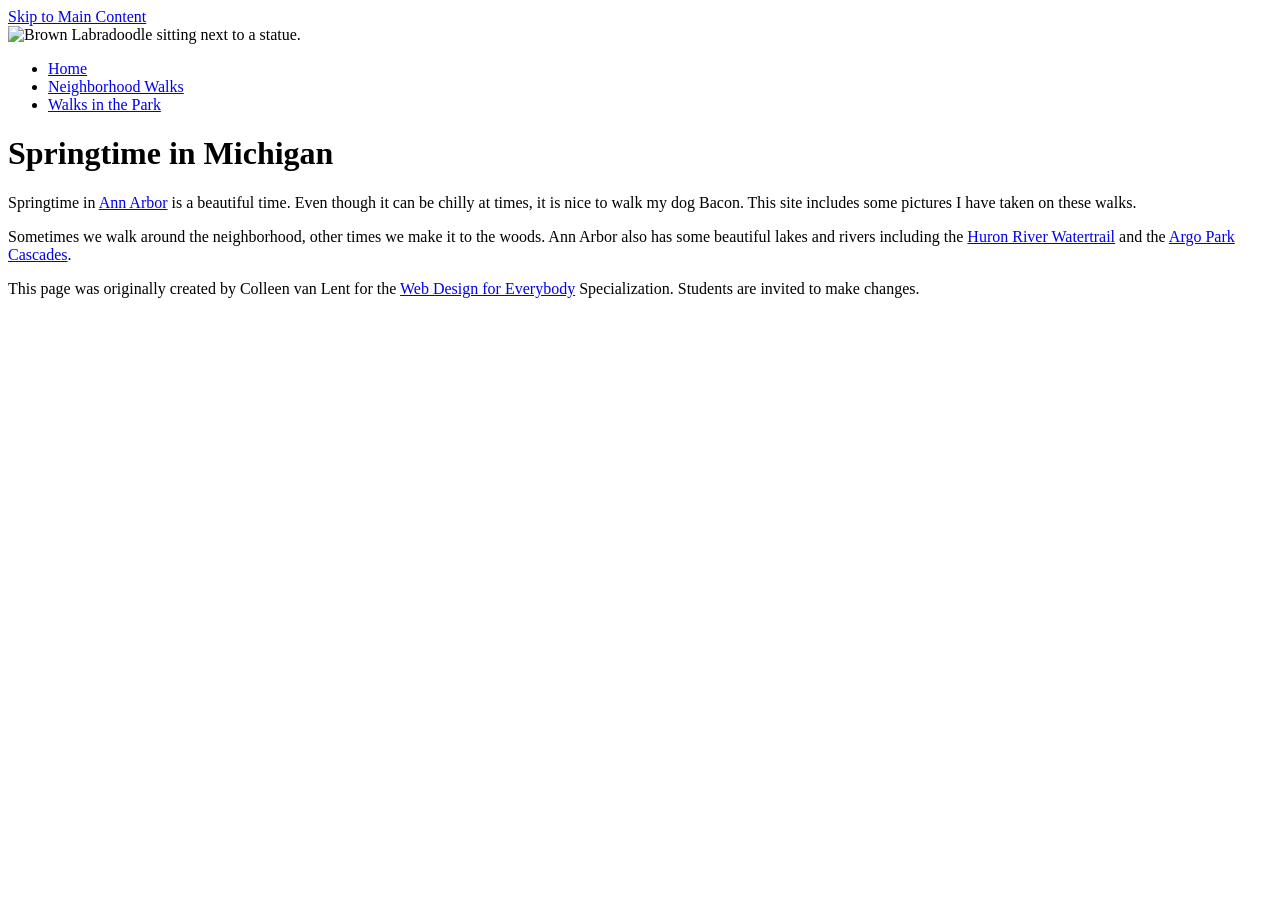
==== CSS-week1-HW1/index.html @ 01af492a "Add files via upload" ====
<!DOCTYPE html>
<html lang="en">

<head>
  <meta charset="utf-8">
  <meta name="viewport" content="width=device-width">
  <title>Springtime In Michigan</title>
  <link rel="stylesheet" href="css/style.css">
</head>

<body>
  <a href="#main">Skip to Main Content</a>

  <header>
    <nav>
      <img src="images/BaconGallupPark.jpg" width="200" alt="Brown Labradoodle sitting next to a statue.">
      <ul>
        <li><a href="index.html">Home</a></li>
        <li><a href="neighborhood.html">Neighborhood Walks</a></li>
        <li><a href="parks.html">Walks in the Park</a></li>
      </ul>
    </nav>
    <h1>Springtime in Michigan</h1>
  </header>

  <main id="main">
    <p>Springtime in <a href="https://www.michigan.org/city/ann-arbor">Ann Arbor</a> is a beautiful time. Even though
      it can be chilly at times, it is nice to walk my dog Bacon. This site includes some pictures I have taken on
      these walks. </p>

    <p>Sometimes we walk around the neighborhood, other times we make it to the woods. Ann Arbor also has some
      beautiful lakes and rivers including the <a
        href="https://www.annarbor.org/things-to-do/recreation-outdoors/huron-river/">Huron River Watertrail</a> and
      the <a href="https://www.a2gov.org/departments/Parks-Recreation/parks-places/argo/pages/default.aspx">Argo Park
        Cascades</a>.</p>
  </main>

  <footer>
    <p>This page was originally created by Colleen van Lent for the <a
        href="https://www.coursera.org/specializations/web-design"> Web Design for Everybody</a> Specialization.
      Students are invited to make changes.</p>
  </footer>

</body>
</html>
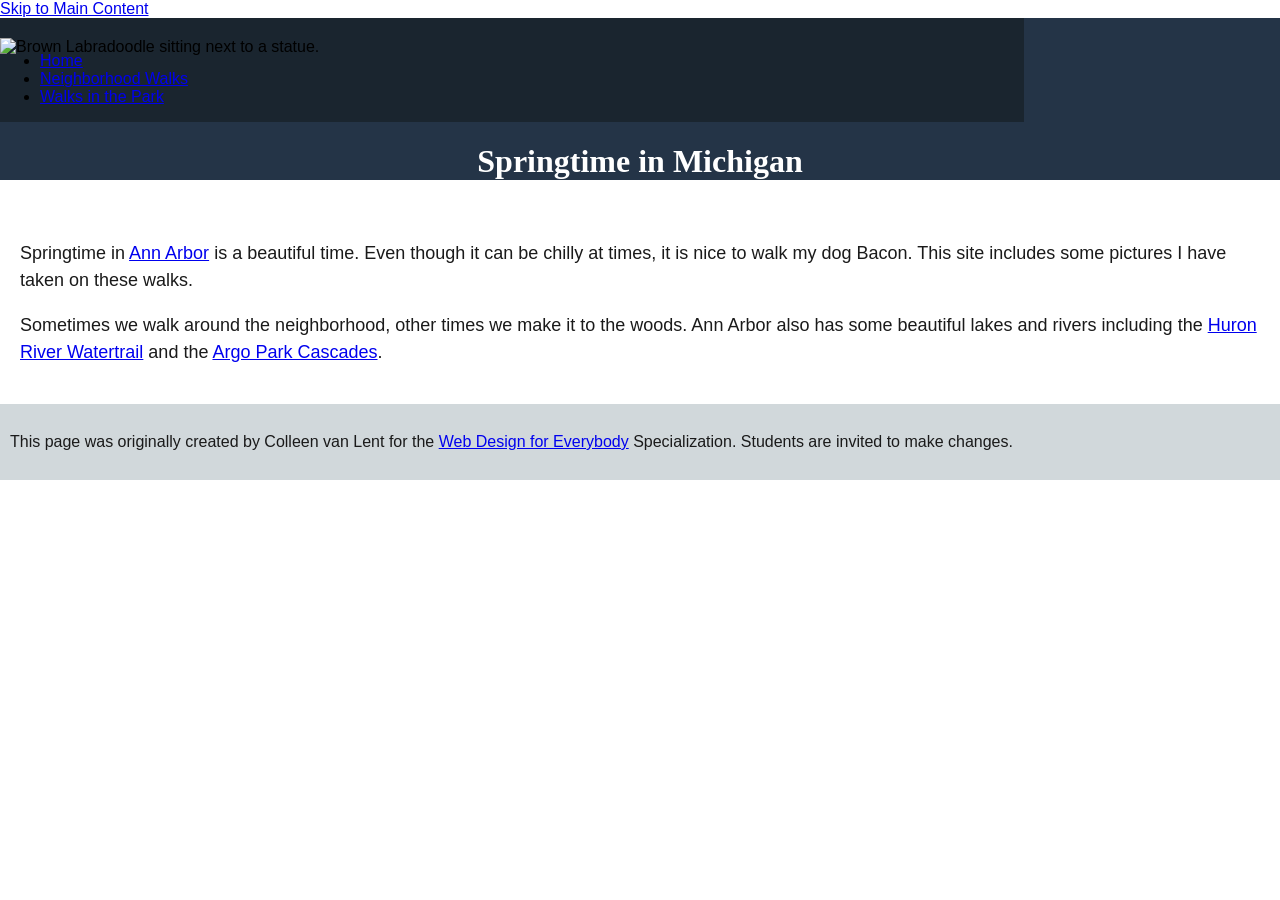
==== commit 7633e096: "Add files via upload" ====
--- a/CSS-week1-HW1/index.html
+++ b/CSS-week1-HW1/index.html
@@ -13,7 +13,7 @@
 
   <header>
     <nav>
-      <img src="images/BaconGallupPark.jpg" width="200" alt="Brown Labradoodle sitting next to a statue.">
+      <img src="images/BaconGallupPark.jpg" alt="Brown Labradoodle sitting next to a statue.">
       <ul>
         <li><a href="index.html">Home</a></li>
         <li><a href="neighborhood.html">Neighborhood Walks</a></li>
--- a/CSS-week1-HW1/css/style.css
+++ b/CSS-week1-HW1/css/style.css
@@ -0,0 +1,77 @@
+body {
+    font-family: Arial, Helvetica, sans-serif;
+    font-size: 16px;
+    margin: 0;
+    padding: 0;
+}
+
+header {
+    /* FIXED: Slightly darker blue to make white text pop more */
+    background-color: #243447; 
+}
+
+/* Updated Nav: inline-block and 80% width */
+nav {
+    /* FIXED: Darker shade to ensure link readability */
+    background-color: #1a252f; 
+    display: inline-block;
+    width: 80%;
+}
+
+/* Descendant selector for nav image: 10% width and positioning */
+nav img {
+    width: 10% !important; 
+    position: relative;
+    top: 20px;
+}
+
+main {
+    background-color: #ffffff;
+    font-size: 18px;
+    padding: 20px;
+}
+
+footer {
+    /* FIXED: Darker grey background to contrast against the page body */
+    background-color: #d1d8db; 
+    padding: 10px;
+}
+
+/* Requirement: Comment out existing styling for li element */
+/* li {
+    display: inline-block;
+    width: 120px;
+} */
+
+h1 {
+    text-align: center;
+    font-family: Georgia, Times, serif;
+    color: #ffffff;
+}
+
+p {
+    line-height: 1.5;
+    /* FIXED: Darker text color (#333 can sometimes fail, #1a1a1a is safer) */
+    color: #1a1a1a; 
+}
+
+/* CSS Grid Class */
+.grid {
+    display: grid;
+    grid-template-columns: 40% 40%;
+    justify-content: center;
+    align-items: start;
+    row-gap: 20px;
+}
+
+/* Grid Image scaling: 100% of the column */
+.grid img {
+    width: 100%;
+}
+
+/* CSS Flex Class */
+.flex {
+    display: flex;
+    flex-wrap: wrap;
+    justify-content: space-around;
+}
